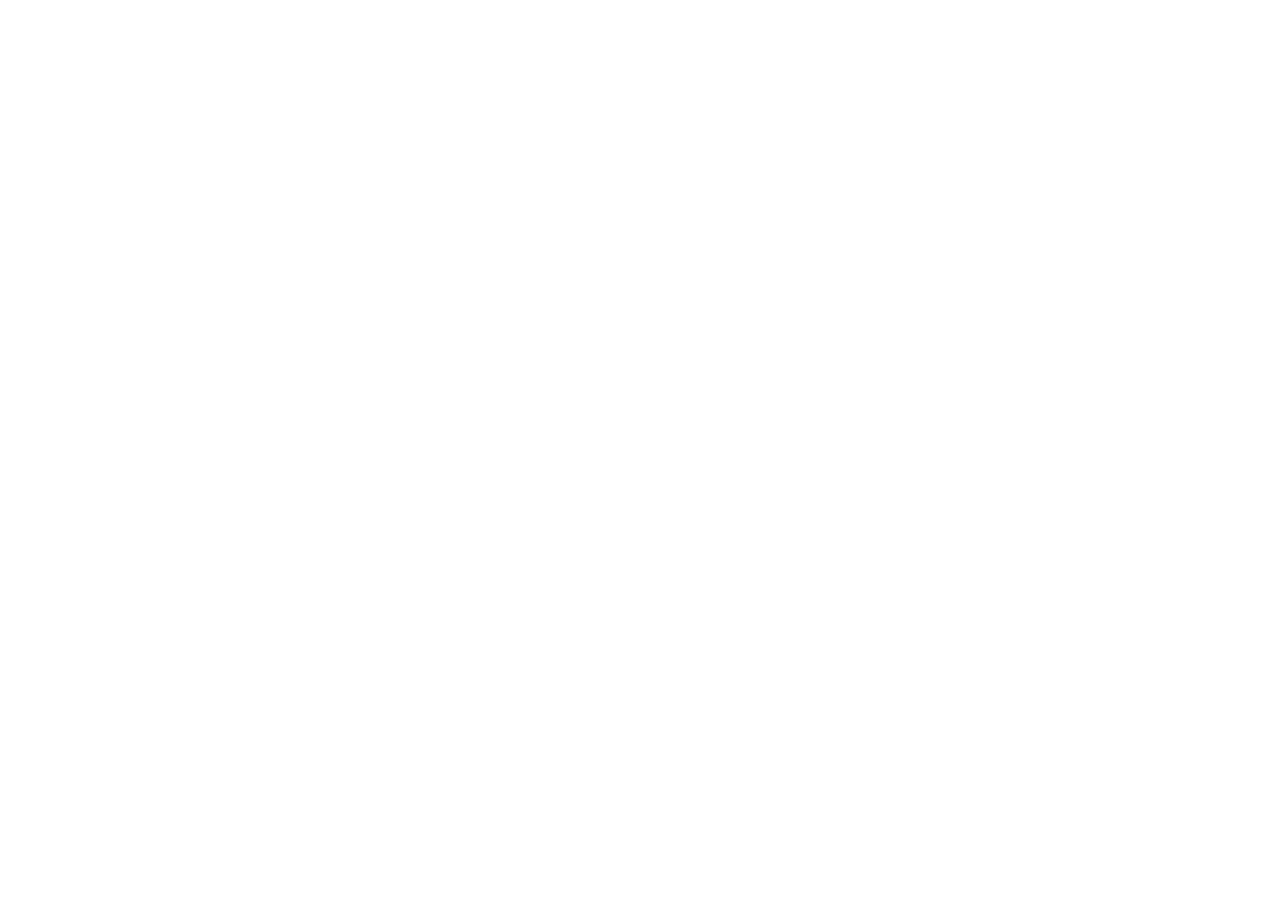
==== server/website/index.html @ ed35ea83 "NOW SERVER IS ABLE TO BE LAUNCHED!" ====
<!DOCTYPE html>
<html lang="en">

<head>
    <meta charset="UTF-8">
    <meta name="viewport" content="width=device-width, initial-scale=1">
    <title>Track Payments</title>
</head>

<body>

</body>

</html>
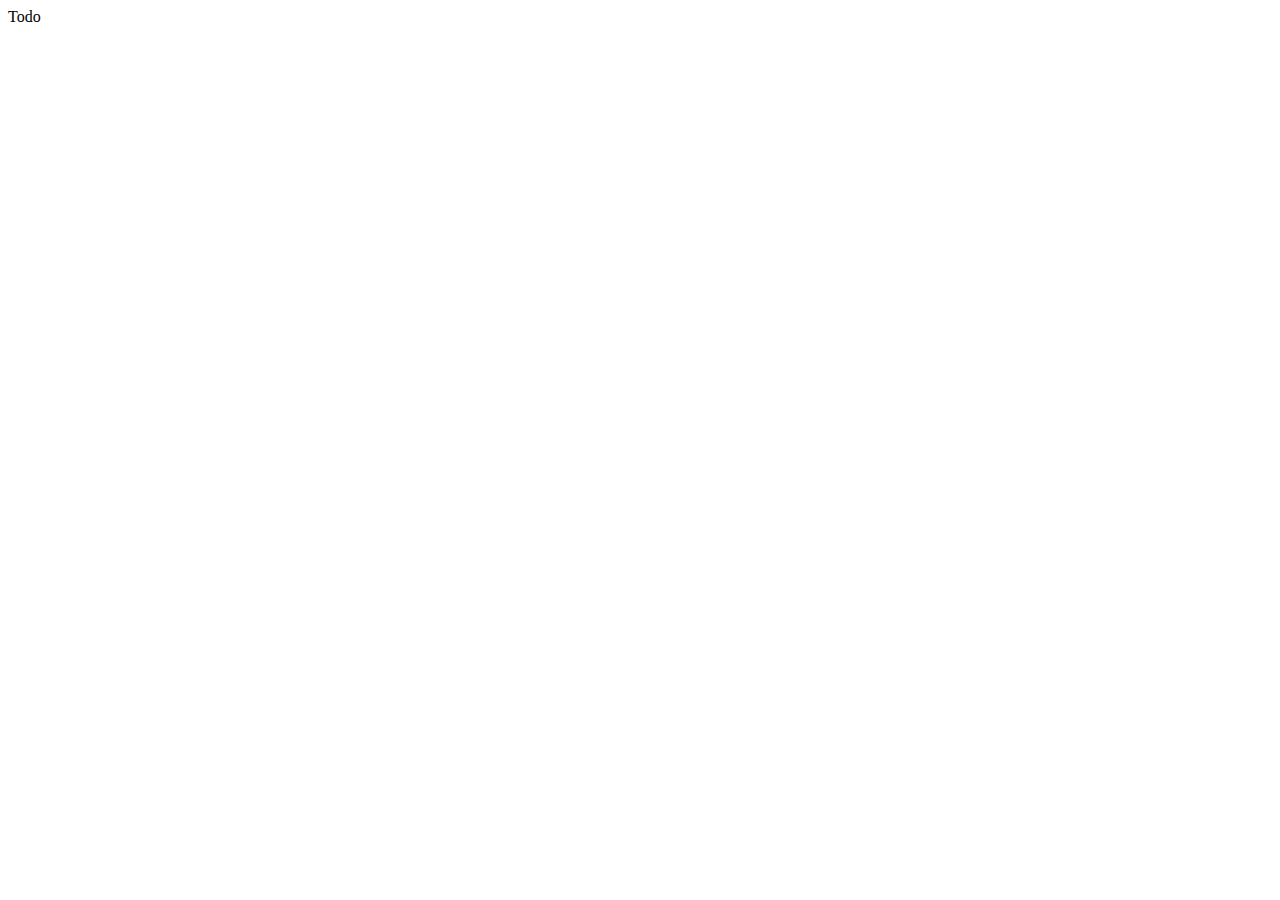
==== commit 1b0dc033: "added todo in html file" ====
--- a/server/website/index.html
+++ b/server/website/index.html
@@ -8,7 +8,7 @@
 </head>
 
 <body>
-
+    <span>Todo</span>
 </body>
 
 </html>
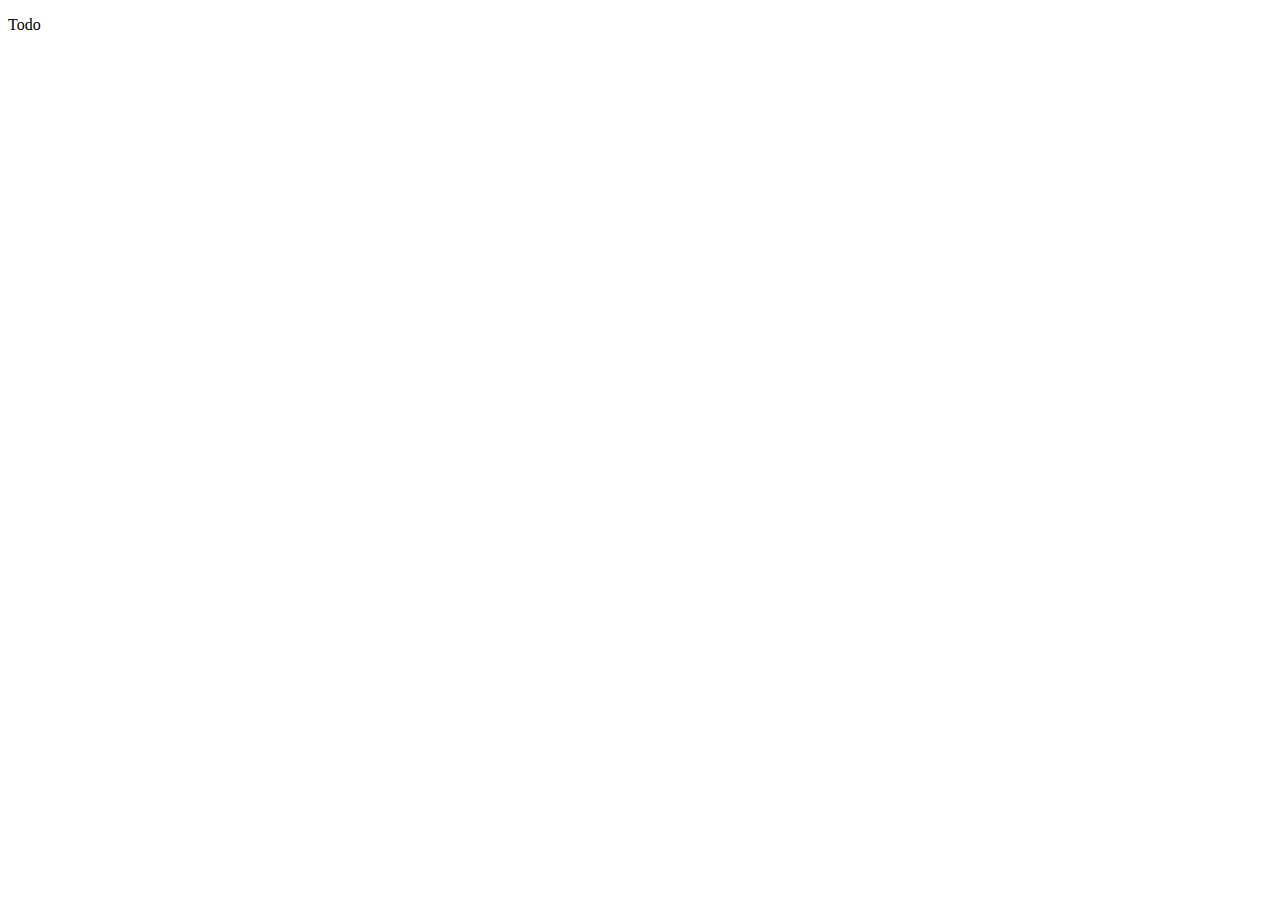
==== commit 7136a3ac: "moved css into separate file" ====
--- a/server/website/index.html
+++ b/server/website/index.html
@@ -5,10 +5,11 @@
     <meta charset="UTF-8">
     <meta name="viewport" content="width=device-width, initial-scale=1">
     <title>Track Payments</title>
+    <link href="css/style.css" rel="stylesheet">
 </head>
 
 <body>
-    <span>Todo</span>
+    <p>Todo</p>
 </body>
 
 </html>
--- a/server/website/css/style.css
+++ b/server/website/css/style.css
@@ -0,0 +1,7 @@
+/* Apply dark theme if the user prefers dark mode */
+@media (prefers-color-scheme: dark) {
+    body {
+        background-color: #121212;
+        color: white;
+    }
+}
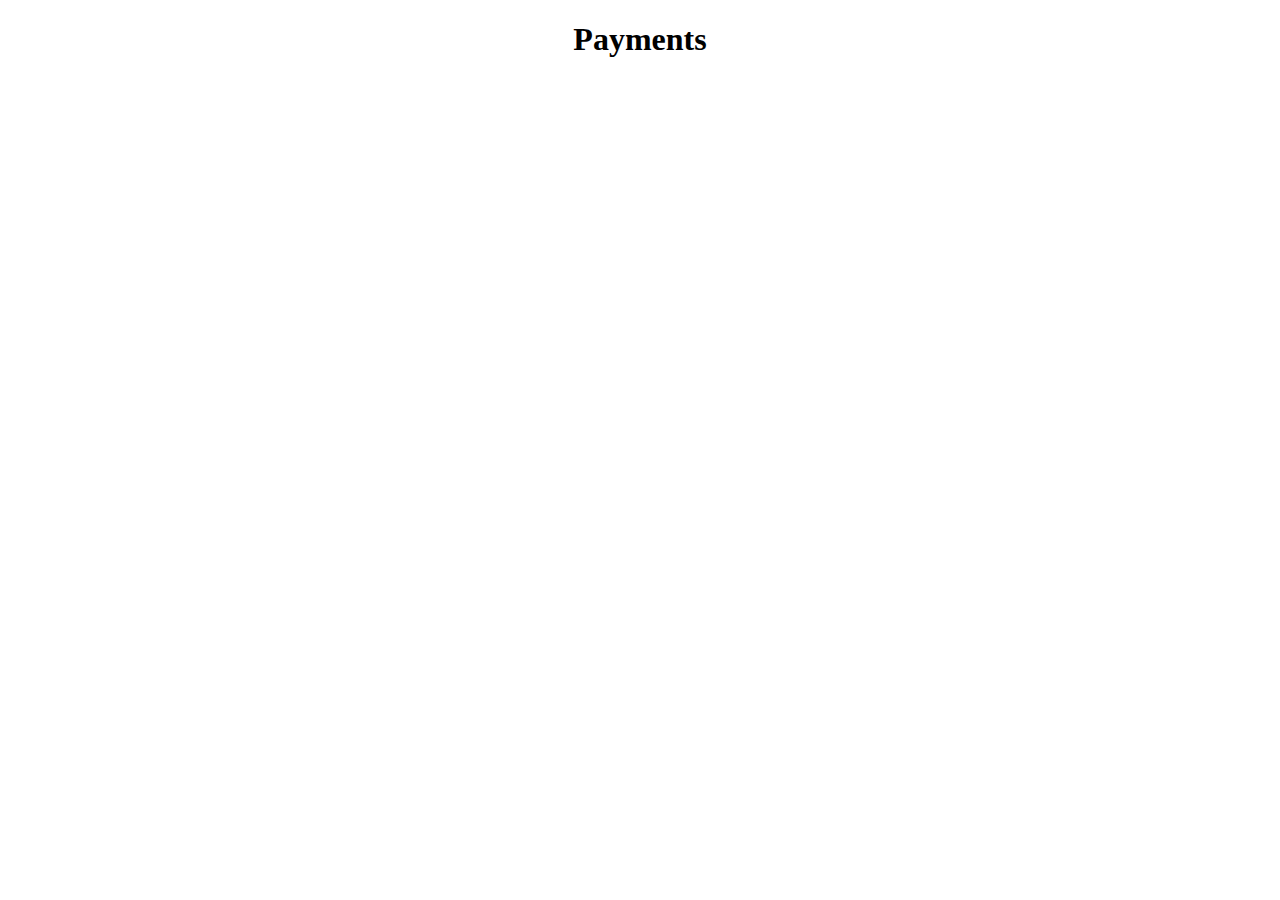
==== commit ab60b464: "wip frontend" ====
--- a/server/website/index.html
+++ b/server/website/index.html
@@ -6,10 +6,13 @@
     <meta name="viewport" content="width=device-width, initial-scale=1">
     <title>Track Payments</title>
     <link href="css/style.css" rel="stylesheet">
+    <link rel="icon" type="image/png" href="icons/payment.png">
+    <script type="module" src="js/stuff.js"></script>
 </head>
 
 <body>
-    <p>Todo</p>
+    <h1>Payments</h1>
+    <table id="payment-table"> </table>
 </body>
 
 </html>
--- a/server/website/css/style.css
+++ b/server/website/css/style.css
@@ -1,7 +1,20 @@
-/* Apply dark theme if the user prefers dark mode */
-@media (prefers-color-scheme: dark) {
-    body {
-        background-color: #121212;
-        color: white;
-    }
+:root {
+    --bg-color: #112233;
+    --fg-color: #998877;
 }
+
+h1 {
+    text-align: center;
+}
+
+table {
+    border-collapse: collapse;
+    width: 100%;
+}
+
+tr,
+th,
+td {
+    border: 1px solid black;
+    text-align: center;
+}
